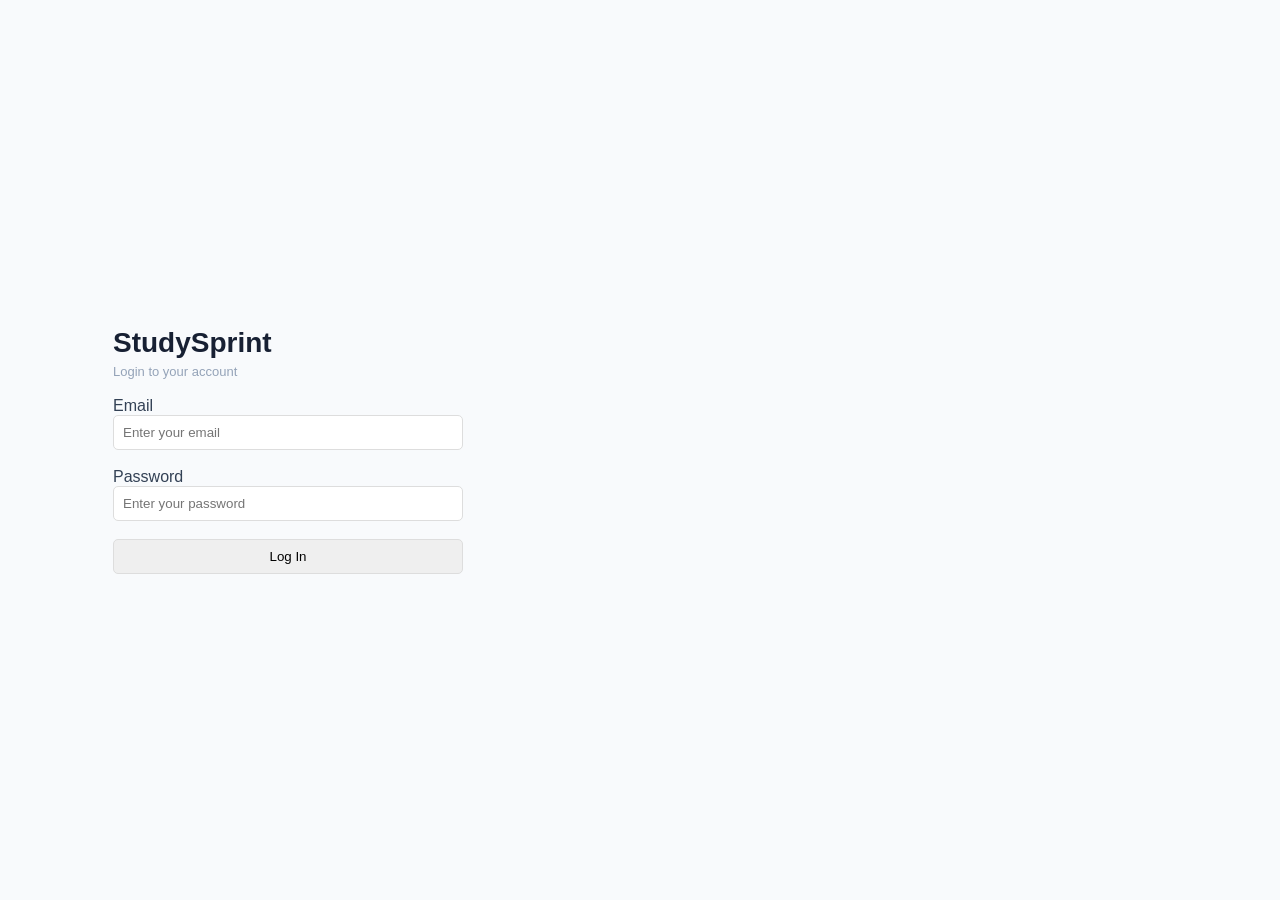
==== index.html @ b74e772a "Add files via upload" ====
<!DOCTYPE html>
<html>
<head>
    <meta charset="UTF-8">
    <meta http-equiv="refresh" content="0; url=login.html">
    <title>StudySprint</title>
</head>

<body>

    <p>Loading StudySprint...</p>

</body>
</html>
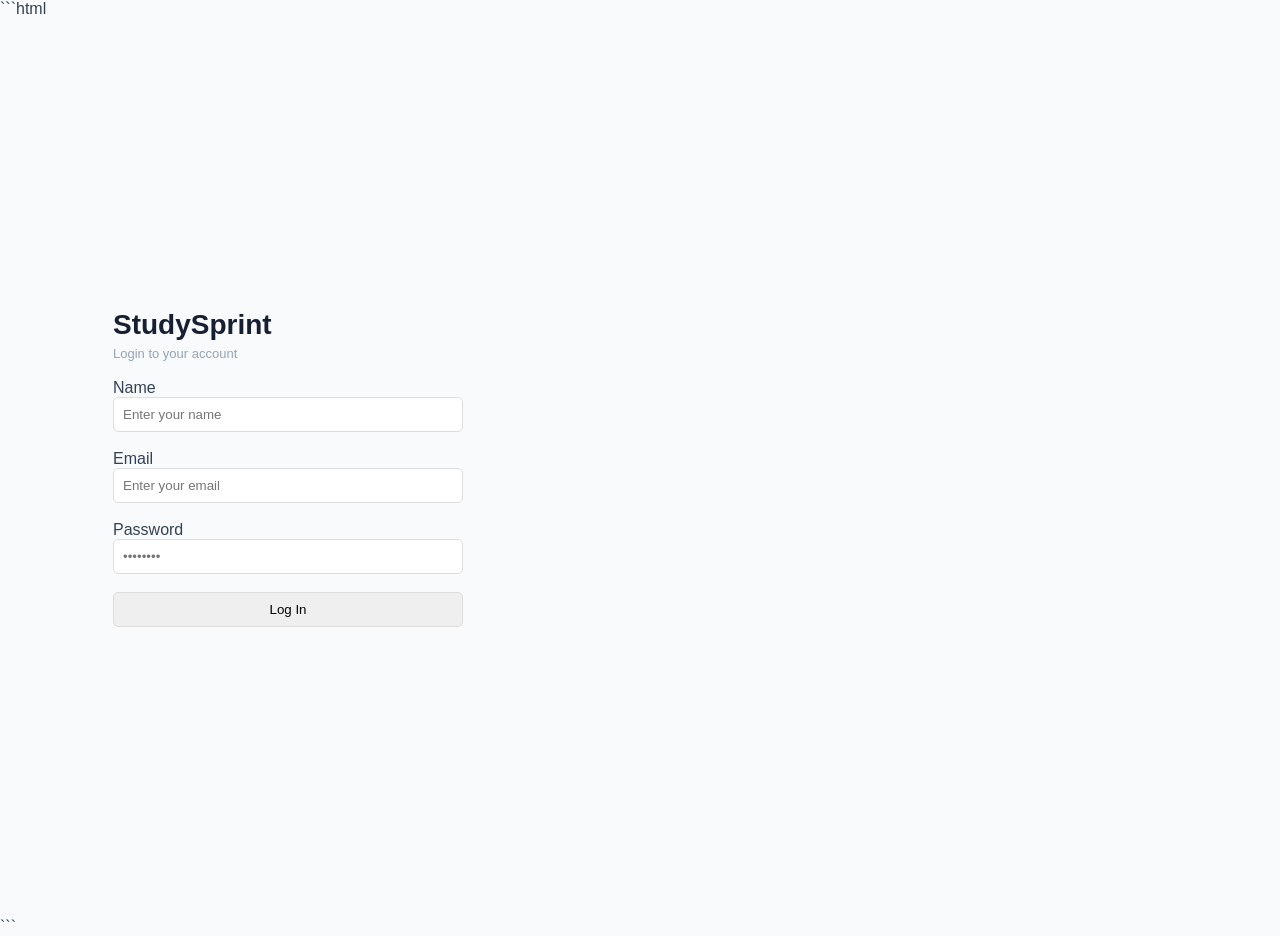
==== commit 84ec7773: "Update index.html" ====
--- a/index.html
+++ b/index.html
@@ -11,4 +11,4 @@
     <p>Loading StudySprint...</p>
 
 </body>
-</html>+</html>
